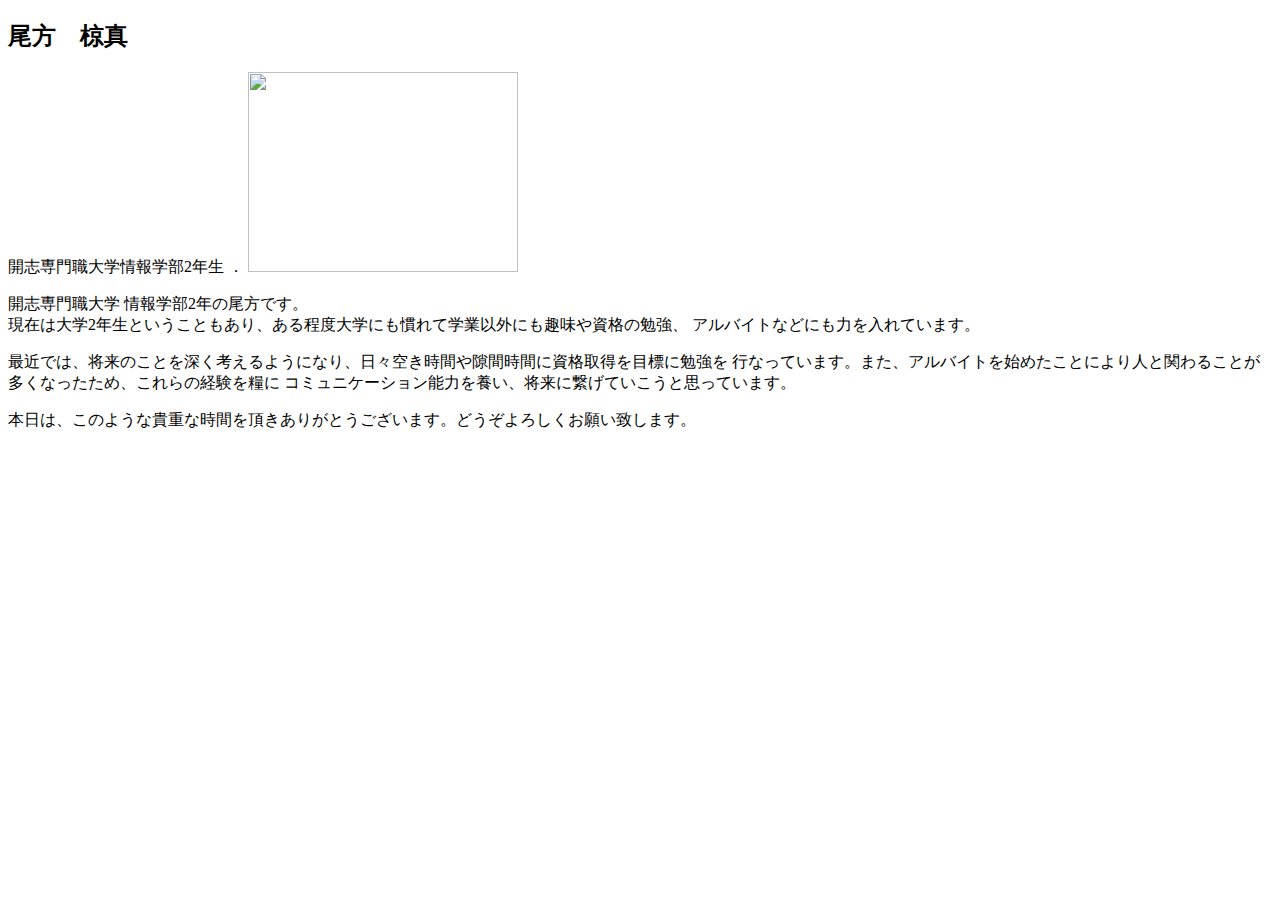
==== 20122009_1_.html @ 94d38a39 "Add files via upload" ====
<!DOCTYPE html>
<head>
    <meta charset="UTF-8">    
    <link rel="stylesheet" href="css/style.css">    
</head>
<body>
    <div class="contact-us">
        <div class="form">                        
            <div class="text">
               <h2>尾方　椋真 </h2>
               <p>開志専門職大学情報学部2年生 ．
                <img src="img/無題1_20231127135002.PNG" width="270" height="200" alt="">    
                </p>
               <p>開志専門職大学 情報学部2年の尾方です。<br>
                現在は大学2年生ということもあり、ある程度大学にも慣れて学業以外にも趣味や資格の勉強、
                アルバイトなどにも力を入れています。
                </p>
                <p>                
                最近では、将来のことを深く考えるようになり、日々空き時間や隙間時間に資格取得を目標に勉強を
                行なっています。また、アルバイトを始めたことにより人と関わることが多くなったため、これらの経験を糧に
                コミュニケーション能力を養い、将来に繋げていこうと思っています。
            <p>                
                本日は、このような貴重な時間を頂きありがとうございます。どうぞよろしくお願い致します。</p>
            </div>     
    </div>    
</body>
</html>
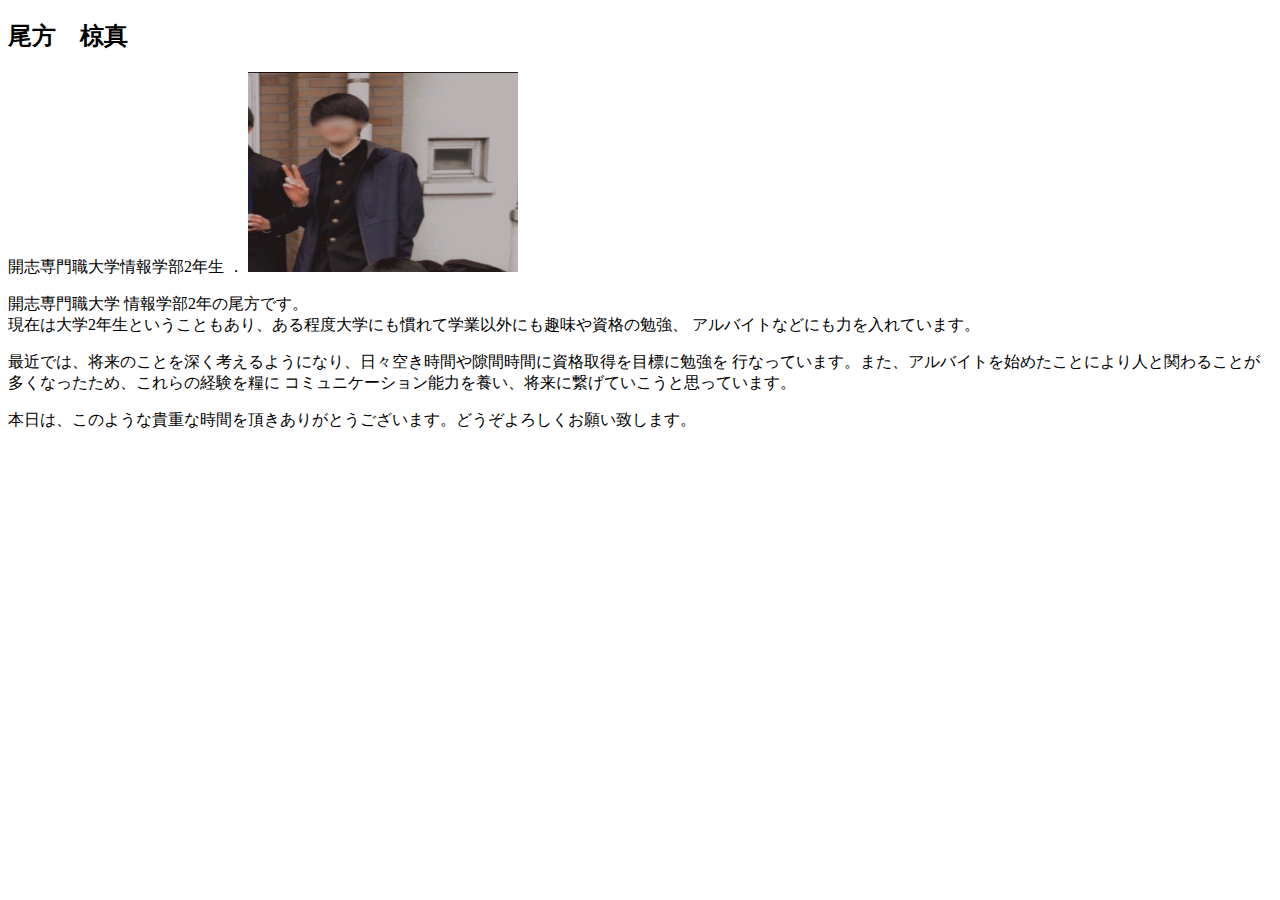
==== commit 18954b6c: "Update 20122009_1_.html" ====
--- a/20122009_1_.html
+++ b/20122009_1_.html
@@ -1,7 +1,7 @@
 <!DOCTYPE html>
 <head>
     <meta charset="UTF-8">    
-    <link rel="stylesheet" href="css/style.css">    
+    <link rel="stylesheet" href="style.css">    
 </head>
 <body>
     <div class="contact-us">
@@ -9,7 +9,7 @@
             <div class="text">
                <h2>尾方　椋真 </h2>
                <p>開志専門職大学情報学部2年生 ．
-                <img src="img/無題1_20231127135002.PNG" width="270" height="200" alt="">    
+                <img src="無題1_20231127135002.PNG" width="270" height="200" alt="">    
                 </p>
                <p>開志専門職大学 情報学部2年の尾方です。<br>
                 現在は大学2年生ということもあり、ある程度大学にも慣れて学業以外にも趣味や資格の勉強、
@@ -24,4 +24,4 @@
             </div>     
     </div>    
 </body>
-</html>+</html>
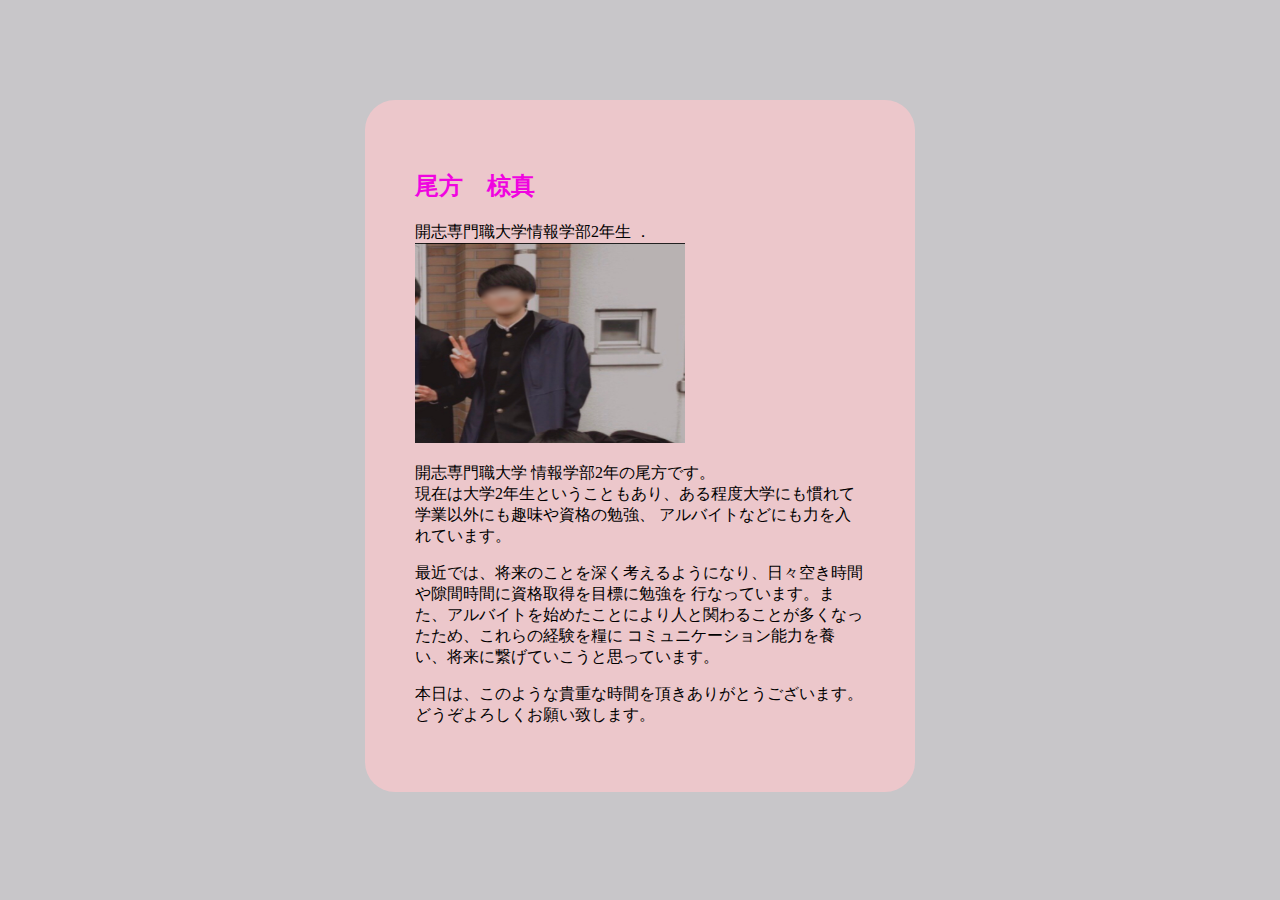
==== commit 44a37185: "Update 20122009_1_.html" ====
--- a/20122009_1_.html
+++ b/20122009_1_.html
@@ -1,7 +1,7 @@
 <!DOCTYPE html>
 <head>
     <meta charset="UTF-8">    
-    <link rel="stylesheet" href="style.css">    
+    <link rel="stylesheet" href="自己紹介.css">    
 </head>
 <body>
     <div class="contact-us">
--- a/自己紹介.css
+++ b/自己紹介.css
@@ -0,0 +1,31 @@
+body{
+    background: rgb(200, 198, 
+201);
+}
+h2{
+    color: rgb(240, 4, 224);
+}
+.contact-us{
+    width: 450px;
+    background:#ecc7cb;
+    padding: 50px;
+    margin: 100px auto;
+    border-radius: 30px;
+    position: relative;
+}
+.social-icon{
+    position: absolute;
+    top: -25px;
+    left: 50%;
+    transform: translateX(-50%);
+    width: 300px;
+    display: flex;
+}
+.social-icon div{
+   width: 80px;
+   height: 80px;
+   border-radius: 50%;
+   position: relative;
+   cursor: pointer;
+   margin-right: 15px;
+}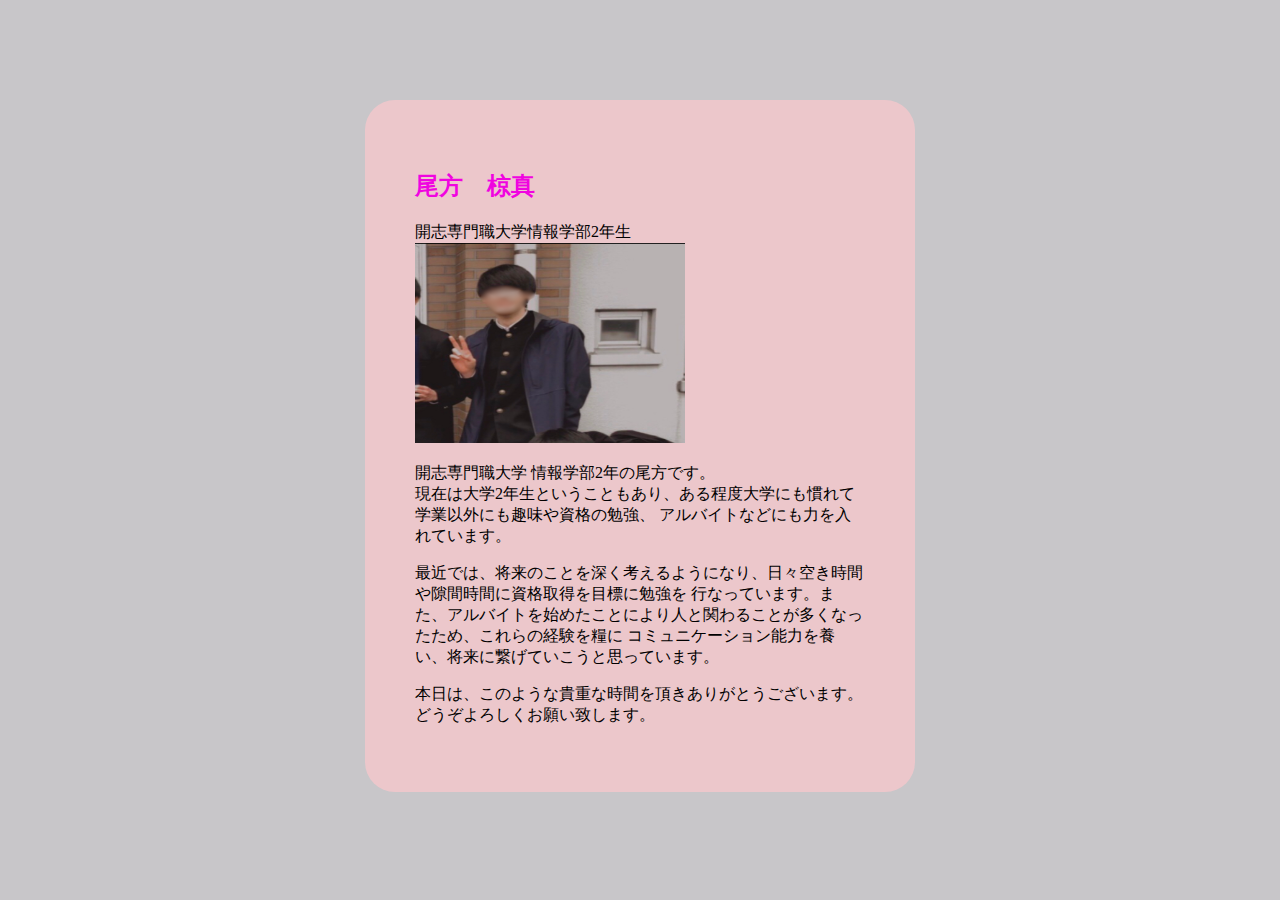
==== commit 6444d214: "Update 20122009_1_.html" ====
--- a/20122009_1_.html
+++ b/20122009_1_.html
@@ -8,7 +8,7 @@
         <div class="form">                        
             <div class="text">
                <h2>尾方　椋真 </h2>
-               <p>開志専門職大学情報学部2年生 ．
+               <p>開志専門職大学情報学部2年生 
                 <img src="無題1_20231127135002.PNG" width="270" height="200" alt="">    
                 </p>
                <p>開志専門職大学 情報学部2年の尾方です。<br>
